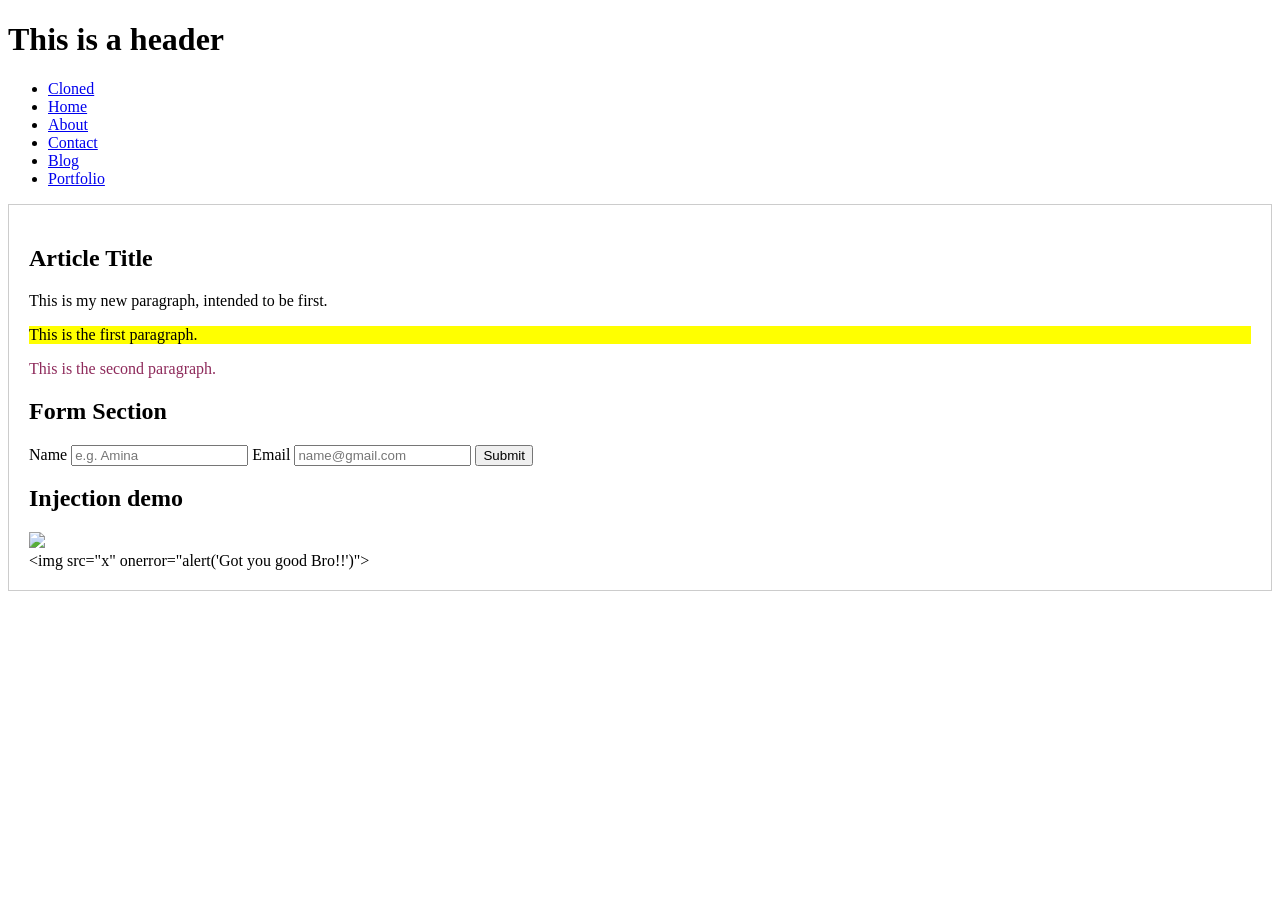
==== dom-practice.html @ 5a3719ea "Add: Element selection practice" ====
<!DOCTYPE html>
<html lang="en">
<head>
    <meta charset="UTF-8">
    <meta name="viewport" content="width=device-width, initial-scale=1.0">
    <title>DOM Practice</title>
    <style>
        .highlight { background-color: yellow; }
        .container { padding: 20px; border: 1px solid #ccc; }
        .hidden { display: none; }
        .accent { color: #8e2a5b; }
    </style>
</head>
<body>
    <header id="main-header">
        <h1>DOM Practice</h1>
        <nav>
            <ul class="nav-list">
                <li><a href="#" class="nav-link">Home</a></li>
                <li><a href="#" class="nav-link">About</a></li>
                <li><a href="#" class="nav-link">Contact</a></li>
            </ul>
        </nav>
    </header>

    <main class="container">
        <article data-id="42" data-category="tech">
            <h2 class="title">Article Title</h2>
            <p class="content">This is the first paragraph.</p>
            <p class="content">This is the second paragraph.</p>
        </article>

        <section>
            <h2>Form Section</h2>
            <form id="contact-form">
                <label for="name">Name</label>
                <input type="text" id="name" name="name" placeholder="e.g. Amina">
                <label for="email">Email</label>
                <input type="email" id="email" name="email" placeholder="name@gmail.com">
                <button type="submit">Submit</button>
            </form>
        </section>

        <section id="injection-demo">
            <h2>Injection demo</h2>
            <div id="unsafe"></div>
            <div id="safe"></div>
        </section>
    </main>

    <footer>
        <p>&copy; 2026</p>
    </footer>

    <script src="dom.js"></script>
</body>
</html>
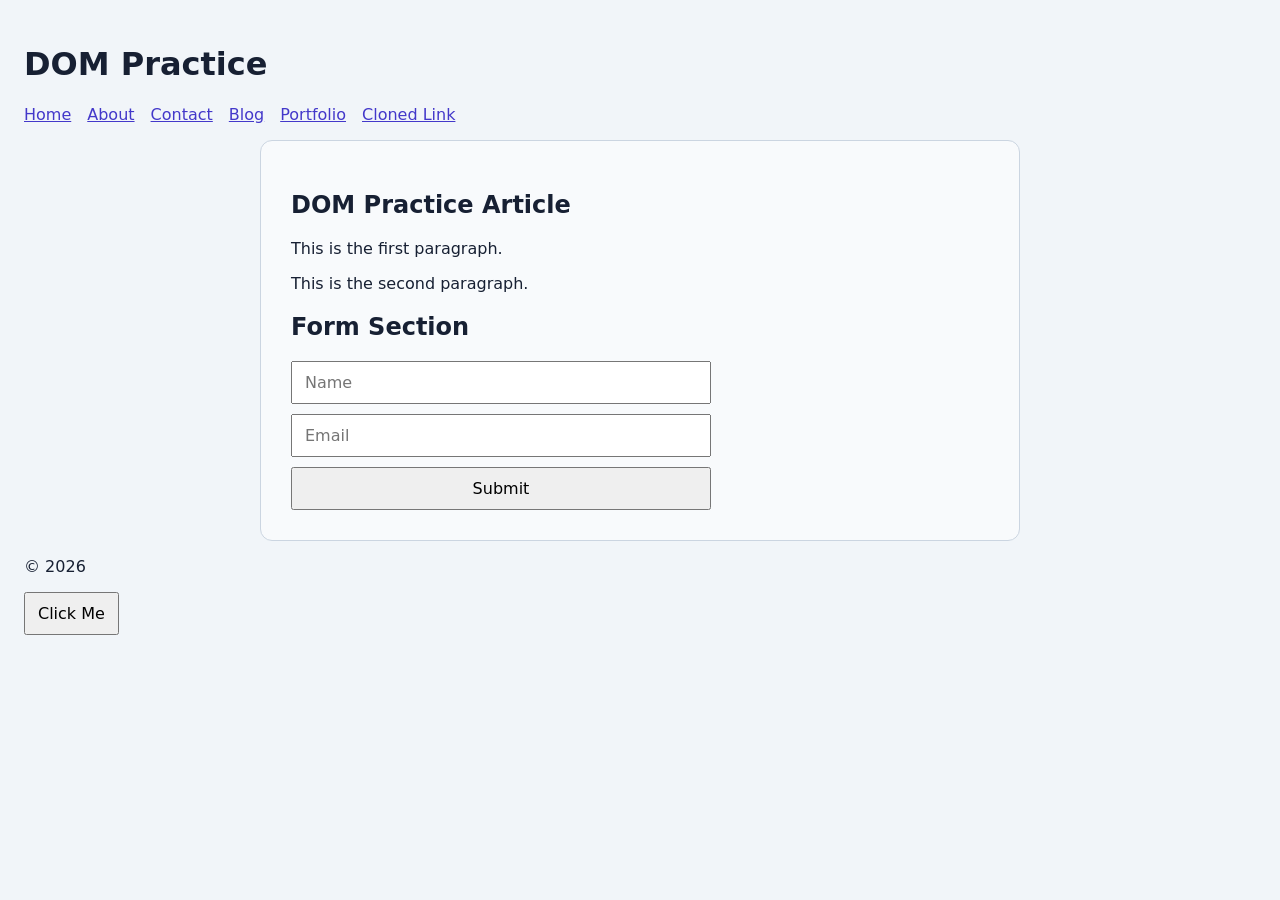
==== commit 39d01996: "New: added the remaining daily challenges" ====
--- a/dom-practice.html
+++ b/dom-practice.html
@@ -5,10 +5,27 @@
     <meta name="viewport" content="width=device-width, initial-scale=1.0">
     <title>DOM Practice</title>
     <style>
-        .highlight { background-color: yellow; }
-        .container { padding: 20px; border: 1px solid #ccc; }
-        .hidden { display: none; }
-        .accent { color: #8e2a5b; }
+        * { box-sizing: border-box; }
+        body {
+            margin: 0;
+            padding: 24px;
+            font-family: system-ui, sans-serif;
+            color: #172033;
+            background: #f1f5f9;
+        }
+        .container {
+            width: min(100%, 760px);
+            margin: 0 auto;
+            padding: 24px;
+            border: 1px solid #cbd5e1;
+            border-radius: 16px;
+            background: #fff;
+        }
+        .highlight { background-color: #fef08a; }
+        .nav-list { display: flex; gap: 16px; padding: 0; list-style: none; }
+        .nav-link { color: #4338ca; }
+        form { display: grid; gap: 10px; max-width: 420px; }
+        input, button { padding: 10px 12px; font: inherit; }
     </style>
 </head>
 <body>
@@ -24,7 +41,7 @@
     </header>
 
     <main class="container">
-        <article data-id="42" data-category="tech">
+        <article>
             <h2 class="title">Article Title</h2>
             <p class="content">This is the first paragraph.</p>
             <p class="content">This is the second paragraph.</p>
@@ -33,18 +50,10 @@
         <section>
             <h2>Form Section</h2>
             <form id="contact-form">
-                <label for="name">Name</label>
-                <input type="text" id="name" name="name" placeholder="e.g. Amina">
-                <label for="email">Email</label>
-                <input type="email" id="email" name="email" placeholder="name@gmail.com">
+                <input type="text" id="name" name="name" placeholder="Name">
+                <input type="email" id="email" name="email" placeholder="Email">
                 <button type="submit">Submit</button>
             </form>
-        </section>
-
-        <section id="injection-demo">
-            <h2>Injection demo</h2>
-            <div id="unsafe"></div>
-            <div id="safe"></div>
         </section>
     </main>
 
